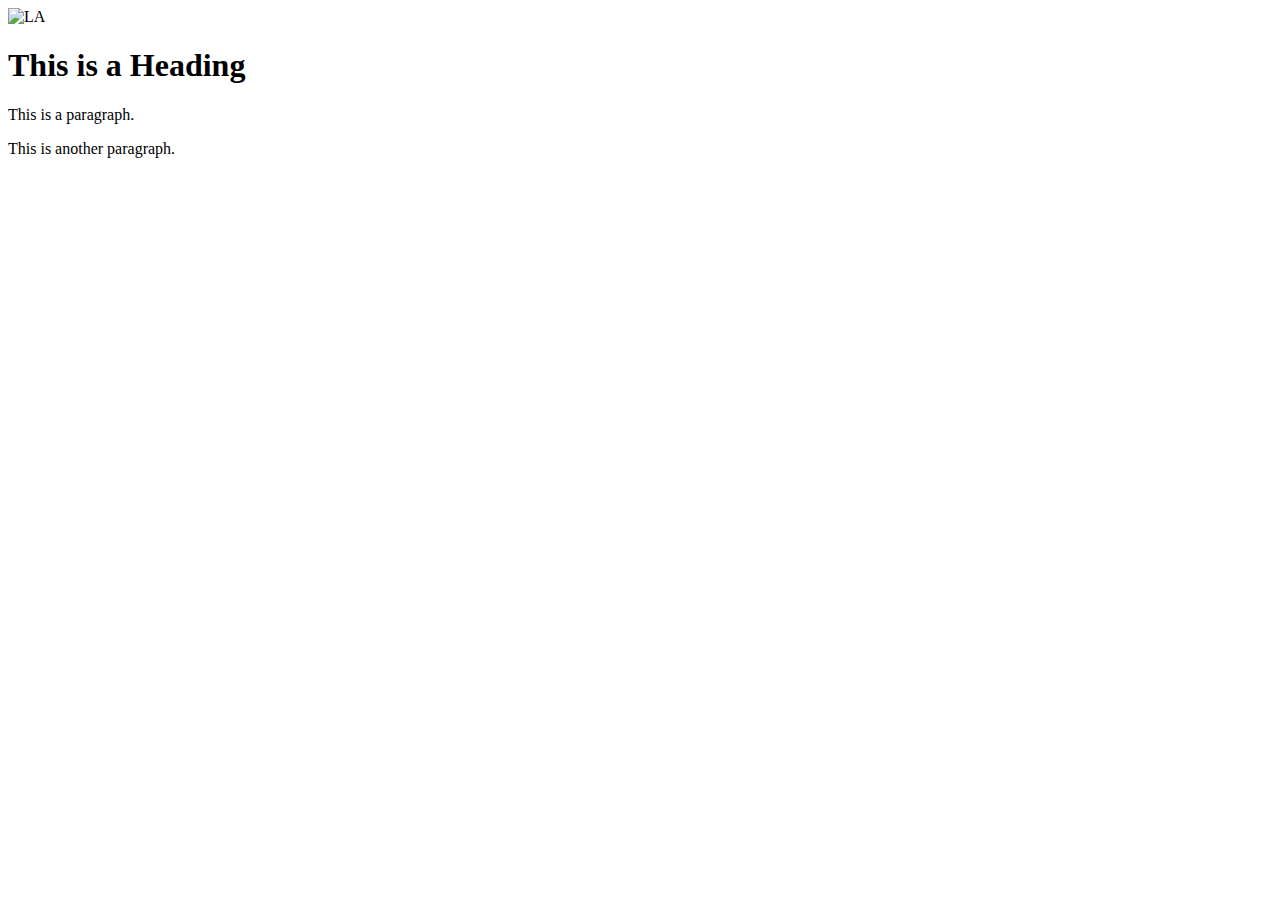
==== index.html @ 625ad121 "Updated index.html" ====
<!DOCTYPE html>
<html lang="en">
<meta charset="UTF-8">
<title>Page Title</title>
<meta name="viewport" content="width=device-width,initial-scale=1">
<link rel="stylesheet" href="">
<style>
</style>
<script src=""></script>
<body>
<img src="img_la.jpg" alt="LA" style="width:100%">
<div class="">
<h1>This is a Heading</h1>
<p>This is a paragraph.</p>
<p>This is another paragraph.</p>
</div>
</body>
</html>
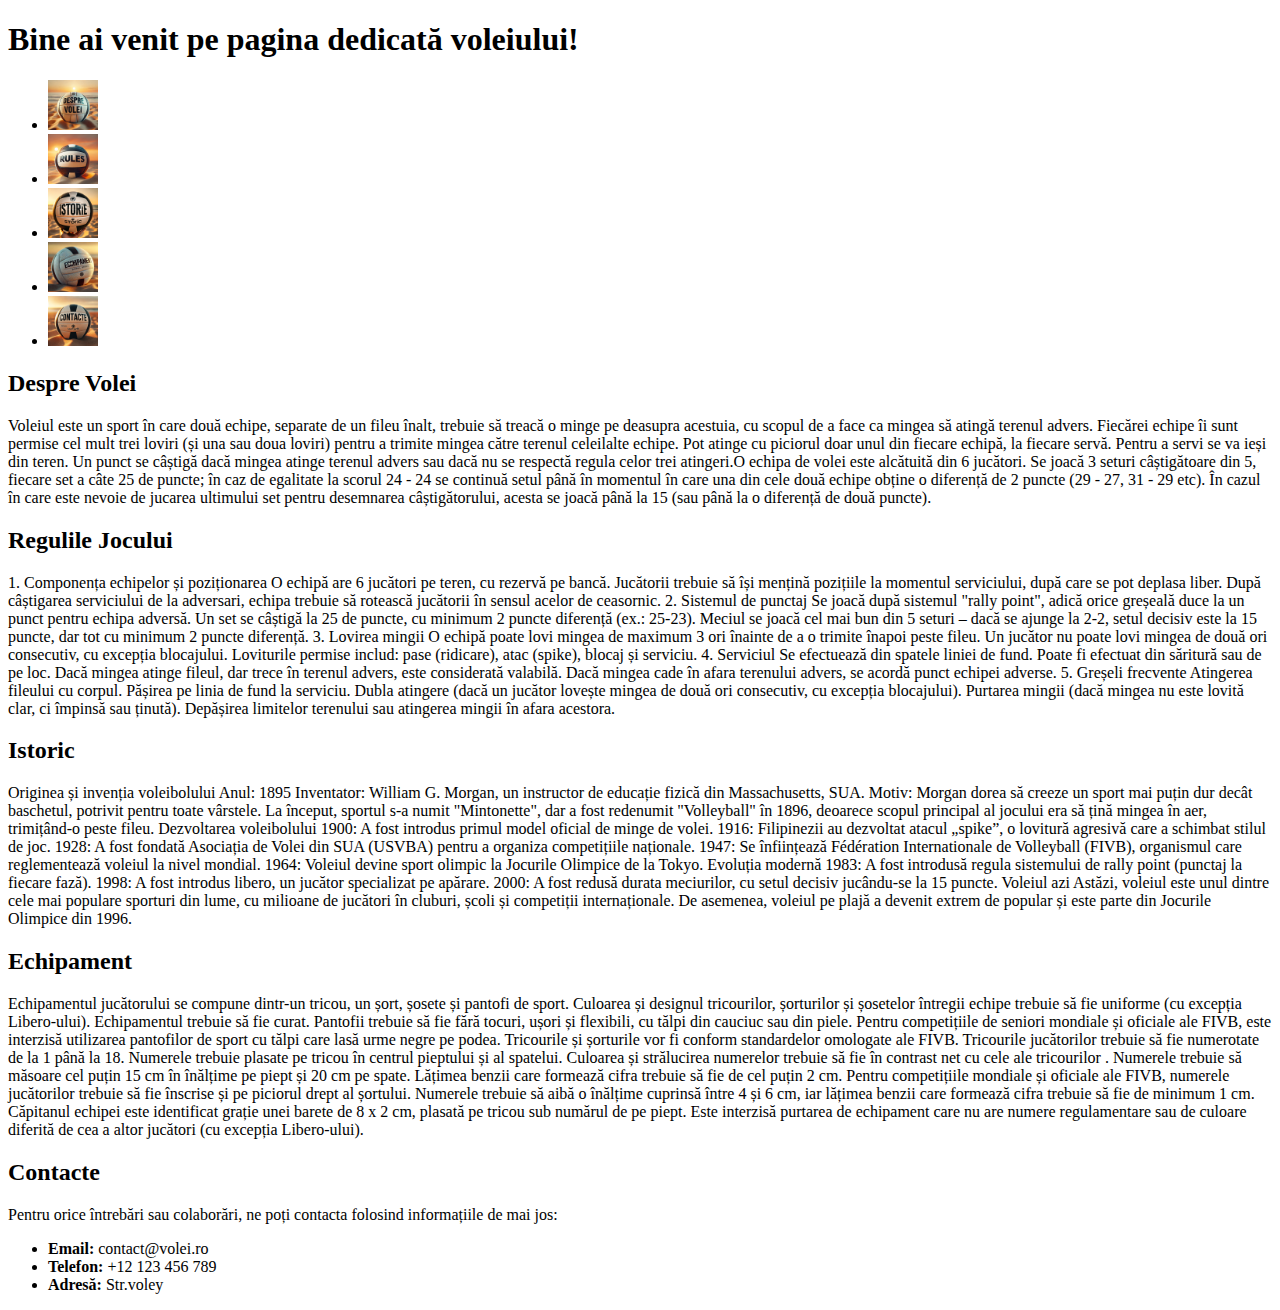
==== commit 78004f10: "actualizare" ====
--- a/index.html
+++ b/index.html
@@ -1,18 +1,105 @@
 <!DOCTYPE html>
-<html lang="en">
-<meta charset="UTF-8">
-<title>Page Title</title>
-<meta name="viewport" content="width=device-width,initial-scale=1">
-<link rel="stylesheet" href="">
-<style>
-</style>
-<script src=""></script>
+<html lang="ro">
+<head>
+    <meta charset="UTF-8">
+    <meta name="viewport" content="width=device-width, initial-scale=1.0">
+    <title>Volei - Sportul Echipei</title>
+</head>
 <body>
-<img src="img_la.jpg" alt="LA" style="width:100%">
-<div class="">
-<h1>This is a Heading</h1>
-<p>This is a paragraph.</p>
-<p>This is another paragraph.</p>
-</div>
+    <header>
+        <h1>Bine ai venit pe pagina dedicată voleiului!</h1>
+    </header>
+    <nav>
+        <ul>
+            <li><a href="#despre"><img src="images/DespreVolei.jpg" alt="Despre Volei" width="50"></a></li>
+            <li><a href="#reguli"><img src="images/Reguli de joc.jpg" alt="Regulile Jocului" width="50"></a></li>
+            <li><a href="#istoric"><img src="images/Istorie.jpg" alt="Istoric" width="50"></a></li>
+            <li><a href="#echipament"><img src="images/Echipament.jpg" alt="Echipament" width="50"></a></li>
+            <li><a href="#contacte"><img src="images/contacte.jpg" alt="Contacte" width="50"></a></li>
+        </ul>
+    </nav>
+    <section id="despre">
+        <h2>Despre Volei</h2>
+        <p>Voleiul este un sport în care două echipe, separate de un fileu înalt, trebuie să treacă o minge pe deasupra acestuia, cu scopul de a face ca mingea să atingă terenul advers. Fiecărei echipe îi sunt permise cel mult trei loviri (și una sau doua loviri) pentru a trimite mingea către terenul celeilalte echipe. Pot atinge cu piciorul doar unul din fiecare echipă, la fiecare servă. Pentru a servi se va ieși din teren. Un punct se câștigă dacă mingea atinge terenul advers sau dacă nu se respectă regula celor trei atingeri.O echipa de volei este alcătuită din 6 jucători. Se joacă 3 seturi câștigătoare din 5, fiecare set a câte 25 de puncte; în caz de egalitate la scorul 24 - 24 se continuă setul până în momentul în care una din cele două echipe obține o diferență de 2 puncte (29 - 27, 31 - 29 etc). În cazul în care este nevoie de jucarea ultimului set pentru desemnarea câștigătorului, acesta se joacă până la 15 (sau până la o diferență de două puncte).</p>
+    </section>
+    <section id="reguli">
+        <h2>Regulile Jocului</h2>
+        <p>1. Componența echipelor și poziționarea
+            O echipă are 6 jucători pe teren, cu rezervă pe bancă.
+            Jucătorii trebuie să își mențină pozițiile la momentul serviciului, după care se pot deplasa liber.
+            După câștigarea serviciului de la adversari, echipa trebuie să rotească jucătorii în sensul acelor de ceasornic.
+            2. Sistemul de punctaj
+            Se joacă după sistemul "rally point", adică orice greșeală duce la un punct pentru echipa adversă.
+            Un set se câștigă la 25 de puncte, cu minimum 2 puncte diferență (ex.: 25-23).
+            Meciul se joacă cel mai bun din 5 seturi – dacă se ajunge la 2-2, setul decisiv este la 15 puncte, dar tot cu minimum 2 puncte diferență.
+            3. Lovirea mingii
+            O echipă poate lovi mingea de maximum 3 ori înainte de a o trimite înapoi peste fileu.
+            Un jucător nu poate lovi mingea de două ori consecutiv, cu excepția blocajului.
+            Loviturile permise includ: pase (ridicare), atac (spike), blocaj și serviciu.
+            4. Serviciul
+            Se efectuează din spatele liniei de fund.
+            Poate fi efectuat din săritură sau de pe loc.
+            Dacă mingea atinge fileul, dar trece în terenul advers, este considerată valabilă.
+            Dacă mingea cade în afara terenului advers, se acordă punct echipei adverse.
+            5. Greșeli frecvente
+            Atingerea fileului cu corpul.
+            Pășirea pe linia de fund la serviciu.
+            Dubla atingere (dacă un jucător lovește mingea de două ori consecutiv, cu excepția blocajului).
+            Purtarea mingii (dacă mingea nu este lovită clar, ci împinsă sau ținută).
+            Depășirea limitelor terenului sau atingerea mingii în afara acestora.</p>
+    </section>
+    <section id="istoric">
+        <h2>Istoric</h2>
+        <p>Originea și invenția voleibolului
+            Anul: 1895
+            Inventator: William G. Morgan, un instructor de educație fizică din Massachusetts, SUA.
+            Motiv: Morgan dorea să creeze un sport mai puțin dur decât baschetul, potrivit pentru toate vârstele.
+            La început, sportul s-a numit "Mintonette", dar a fost redenumit "Volleyball" în 1896, deoarece scopul principal al jocului era să țină mingea în aer, trimițând-o peste fileu.
+            
+            Dezvoltarea voleibolului
+            1900: A fost introdus primul model oficial de minge de volei.
+            1916: Filipinezii au dezvoltat atacul „spike”, o lovitură agresivă care a schimbat stilul de joc.
+            1928: A fost fondată Asociația de Volei din SUA (USVBA) pentru a organiza competițiile naționale.
+            1947: Se înființează Fédération Internationale de Volleyball (FIVB), organismul care reglementează voleiul la nivel mondial.
+            1964: Voleiul devine sport olimpic la Jocurile Olimpice de la Tokyo.
+            Evoluția modernă
+            1983: A fost introdusă regula sistemului de rally point (punctaj la fiecare fază).
+            1998: A fost introdus libero, un jucător specializat pe apărare.
+            2000: A fost redusă durata meciurilor, cu setul decisiv jucându-se la 15 puncte.
+            Voleiul azi
+            Astăzi, voleiul este unul dintre cele mai populare sporturi din lume, cu milioane de jucători în cluburi, școli și competiții internaționale. De asemenea, voleiul pe plajă a devenit extrem de popular și este parte din Jocurile Olimpice din 1996.</p>
+    </section>
+    <section id="echipament">
+        <h2>Echipament</h2>
+        <p>Echipamentul jucătorului se compune dintr-un tricou, un șort, șosete și pantofi de sport. Culoarea și designul tricourilor, șorturilor și șosetelor întregii echipe trebuie să fie uniforme (cu excepția Libero-ului). Echipamentul trebuie să fie curat.
+
+            Pantofii trebuie să fie fără tocuri, ușori și flexibili, cu tălpi din cauciuc sau din piele.
+            
+            Pentru competițiile de seniori mondiale și oficiale ale FIVB, este interzisă utilizarea pantofilor de sport cu tălpi care lasă urme negre pe podea. Tricourile și șorturile vor fi conform standardelor omologate ale FIVB.
+            
+            Tricourile jucătorilor trebuie să fie numerotate de la 1 până la 18.
+            
+            Numerele trebuie plasate pe tricou în centrul pieptului și al spatelui. Culoarea și strălucirea numerelor trebuie să fie în contrast net cu cele ale tricourilor .
+            
+            Numerele trebuie să măsoare cel puțin 15 cm în înălțime pe piept și 20 cm pe spate. Lățimea benzii care formează cifra trebuie să fie de cel puțin 2 cm.
+            
+            Pentru competițiile mondiale și oficiale ale FIVB, numerele jucătorilor trebuie să fie înscrise și pe piciorul drept al șortului. Numerele trebuie să aibă o înălțime cuprinsă între 4 și 6 cm, iar lățimea benzii care formează cifra trebuie să fie de minimum 1 cm.
+            
+            Căpitanul echipei este identificat grație unei barete de 8 x 2 cm, plasată pe tricou sub numărul de pe piept.
+            
+            Este interzisă purtarea de echipament care nu are numere regulamentare sau de culoare diferită de cea a altor jucători (cu excepția Libero-ului).</p>
+    </section>
+    <section id="contacte">
+        <h2>Contacte</h2>
+        <p>Pentru orice întrebări sau colaborări, ne poți contacta folosind informațiile de mai jos:</p>
+        <ul>
+            <li><strong>Email:</strong> contact@volei.ro</li>
+            <li><strong>Telefon:</strong> +12 123 456 789</li>
+            <li><strong>Adresă:</strong> Str.voley </li>
+        </ul>
+
+      
+    </section>
+    
 </body>
-</html>+</html>
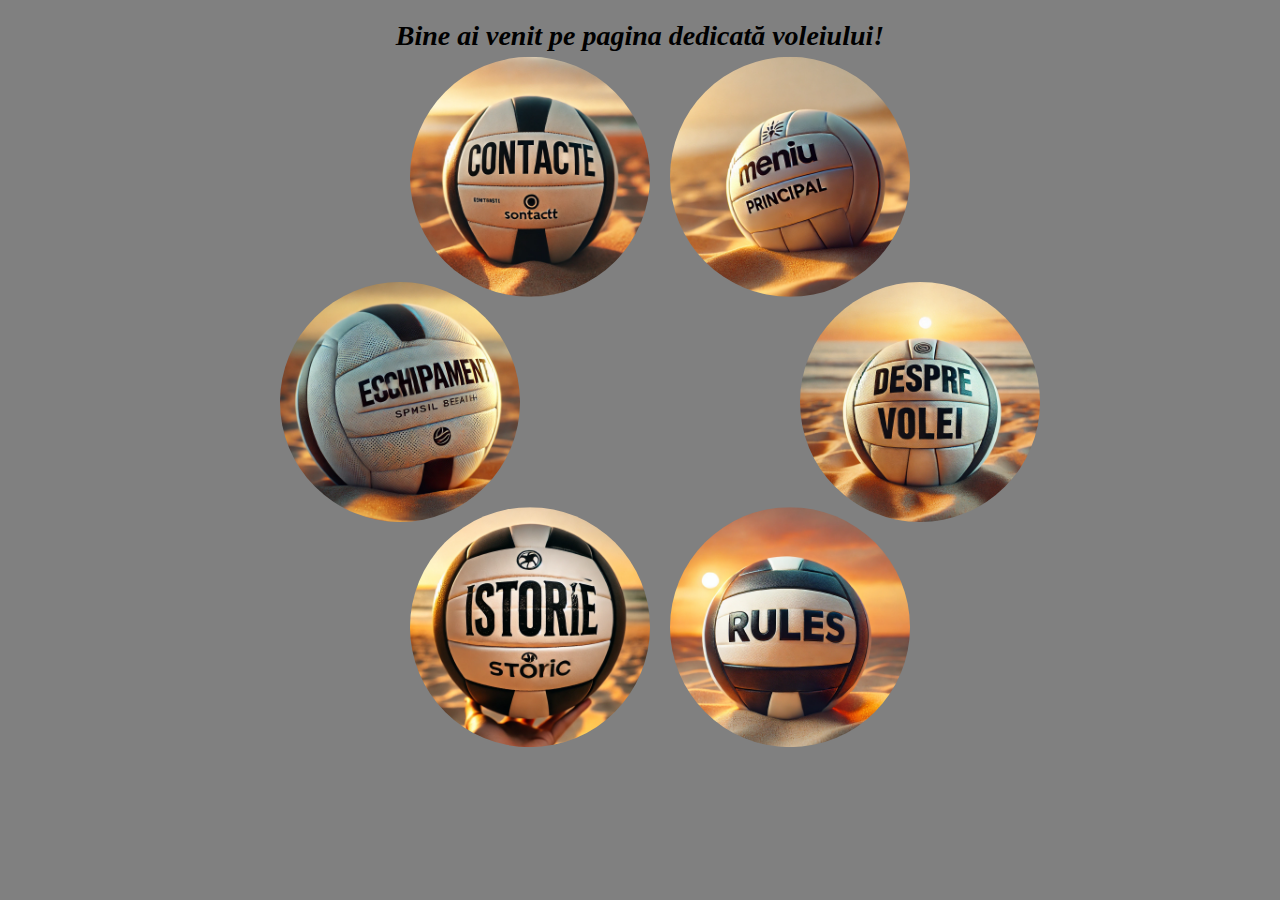
==== commit 61d0813b: "push files" ====
--- a/index.html
+++ b/index.html
@@ -4,102 +4,25 @@
     <meta charset="UTF-8">
     <meta name="viewport" content="width=device-width, initial-scale=1.0">
     <title>Volei - Sportul Echipei</title>
+    <link rel="stylesheet" href="style/style.css">
 </head>
 <body>
     <header>
         <h1>Bine ai venit pe pagina dedicată voleiului!</h1>
     </header>
-    <nav>
+    <nav class="menu-circular">
         <ul>
-            <li><a href="#despre"><img src="images/DespreVolei.jpg" alt="Despre Volei" width="50"></a></li>
-            <li><a href="#reguli"><img src="images/Reguli de joc.jpg" alt="Regulile Jocului" width="50"></a></li>
-            <li><a href="#istoric"><img src="images/Istorie.jpg" alt="Istoric" width="50"></a></li>
-            <li><a href="#echipament"><img src="images/Echipament.jpg" alt="Echipament" width="50"></a></li>
-            <li><a href="#contacte"><img src="images/contacte.jpg" alt="Contacte" width="50"></a></li>
+            <li><a href="DespreVolei.html"><img src="images/DespreVolei.jpg" alt="Despre Volei"></a></li>
+            <li><a href="Reguli.html"><img src="images/Reguli de joc.jpg" alt="Regulile Jocului"></a></li>
+            <li><a href="Istorie.html"><img src="images/Istorie.jpg" alt="Istoric"></a></li>
+            <li><a href="Echipament.html"><img src="images/Echipament.jpg" alt="Echipament"></a></li>
+            <li><a href="contact.html"><img src="images/contacte.jpg" alt="Contacte"></a></li>
+            <li><a href="index.html"><img src="images/meniu.jpg" alt="Meniu Principal"></a></li>
         </ul>
     </nav>
-    <section id="despre">
-        <h2>Despre Volei</h2>
-        <p>Voleiul este un sport în care două echipe, separate de un fileu înalt, trebuie să treacă o minge pe deasupra acestuia, cu scopul de a face ca mingea să atingă terenul advers. Fiecărei echipe îi sunt permise cel mult trei loviri (și una sau doua loviri) pentru a trimite mingea către terenul celeilalte echipe. Pot atinge cu piciorul doar unul din fiecare echipă, la fiecare servă. Pentru a servi se va ieși din teren. Un punct se câștigă dacă mingea atinge terenul advers sau dacă nu se respectă regula celor trei atingeri.O echipa de volei este alcătuită din 6 jucători. Se joacă 3 seturi câștigătoare din 5, fiecare set a câte 25 de puncte; în caz de egalitate la scorul 24 - 24 se continuă setul până în momentul în care una din cele două echipe obține o diferență de 2 puncte (29 - 27, 31 - 29 etc). În cazul în care este nevoie de jucarea ultimului set pentru desemnarea câștigătorului, acesta se joacă până la 15 (sau până la o diferență de două puncte).</p>
-    </section>
-    <section id="reguli">
-        <h2>Regulile Jocului</h2>
-        <p>1. Componența echipelor și poziționarea
-            O echipă are 6 jucători pe teren, cu rezervă pe bancă.
-            Jucătorii trebuie să își mențină pozițiile la momentul serviciului, după care se pot deplasa liber.
-            După câștigarea serviciului de la adversari, echipa trebuie să rotească jucătorii în sensul acelor de ceasornic.
-            2. Sistemul de punctaj
-            Se joacă după sistemul "rally point", adică orice greșeală duce la un punct pentru echipa adversă.
-            Un set se câștigă la 25 de puncte, cu minimum 2 puncte diferență (ex.: 25-23).
-            Meciul se joacă cel mai bun din 5 seturi – dacă se ajunge la 2-2, setul decisiv este la 15 puncte, dar tot cu minimum 2 puncte diferență.
-            3. Lovirea mingii
-            O echipă poate lovi mingea de maximum 3 ori înainte de a o trimite înapoi peste fileu.
-            Un jucător nu poate lovi mingea de două ori consecutiv, cu excepția blocajului.
-            Loviturile permise includ: pase (ridicare), atac (spike), blocaj și serviciu.
-            4. Serviciul
-            Se efectuează din spatele liniei de fund.
-            Poate fi efectuat din săritură sau de pe loc.
-            Dacă mingea atinge fileul, dar trece în terenul advers, este considerată valabilă.
-            Dacă mingea cade în afara terenului advers, se acordă punct echipei adverse.
-            5. Greșeli frecvente
-            Atingerea fileului cu corpul.
-            Pășirea pe linia de fund la serviciu.
-            Dubla atingere (dacă un jucător lovește mingea de două ori consecutiv, cu excepția blocajului).
-            Purtarea mingii (dacă mingea nu este lovită clar, ci împinsă sau ținută).
-            Depășirea limitelor terenului sau atingerea mingii în afara acestora.</p>
-    </section>
-    <section id="istoric">
-        <h2>Istoric</h2>
-        <p>Originea și invenția voleibolului
-            Anul: 1895
-            Inventator: William G. Morgan, un instructor de educație fizică din Massachusetts, SUA.
-            Motiv: Morgan dorea să creeze un sport mai puțin dur decât baschetul, potrivit pentru toate vârstele.
-            La început, sportul s-a numit "Mintonette", dar a fost redenumit "Volleyball" în 1896, deoarece scopul principal al jocului era să țină mingea în aer, trimițând-o peste fileu.
-            
-            Dezvoltarea voleibolului
-            1900: A fost introdus primul model oficial de minge de volei.
-            1916: Filipinezii au dezvoltat atacul „spike”, o lovitură agresivă care a schimbat stilul de joc.
-            1928: A fost fondată Asociația de Volei din SUA (USVBA) pentru a organiza competițiile naționale.
-            1947: Se înființează Fédération Internationale de Volleyball (FIVB), organismul care reglementează voleiul la nivel mondial.
-            1964: Voleiul devine sport olimpic la Jocurile Olimpice de la Tokyo.
-            Evoluția modernă
-            1983: A fost introdusă regula sistemului de rally point (punctaj la fiecare fază).
-            1998: A fost introdus libero, un jucător specializat pe apărare.
-            2000: A fost redusă durata meciurilor, cu setul decisiv jucându-se la 15 puncte.
-            Voleiul azi
-            Astăzi, voleiul este unul dintre cele mai populare sporturi din lume, cu milioane de jucători în cluburi, școli și competiții internaționale. De asemenea, voleiul pe plajă a devenit extrem de popular și este parte din Jocurile Olimpice din 1996.</p>
-    </section>
-    <section id="echipament">
-        <h2>Echipament</h2>
-        <p>Echipamentul jucătorului se compune dintr-un tricou, un șort, șosete și pantofi de sport. Culoarea și designul tricourilor, șorturilor și șosetelor întregii echipe trebuie să fie uniforme (cu excepția Libero-ului). Echipamentul trebuie să fie curat.
-
-            Pantofii trebuie să fie fără tocuri, ușori și flexibili, cu tălpi din cauciuc sau din piele.
-            
-            Pentru competițiile de seniori mondiale și oficiale ale FIVB, este interzisă utilizarea pantofilor de sport cu tălpi care lasă urme negre pe podea. Tricourile și șorturile vor fi conform standardelor omologate ale FIVB.
-            
-            Tricourile jucătorilor trebuie să fie numerotate de la 1 până la 18.
-            
-            Numerele trebuie plasate pe tricou în centrul pieptului și al spatelui. Culoarea și strălucirea numerelor trebuie să fie în contrast net cu cele ale tricourilor .
-            
-            Numerele trebuie să măsoare cel puțin 15 cm în înălțime pe piept și 20 cm pe spate. Lățimea benzii care formează cifra trebuie să fie de cel puțin 2 cm.
-            
-            Pentru competițiile mondiale și oficiale ale FIVB, numerele jucătorilor trebuie să fie înscrise și pe piciorul drept al șortului. Numerele trebuie să aibă o înălțime cuprinsă între 4 și 6 cm, iar lățimea benzii care formează cifra trebuie să fie de minimum 1 cm.
-            
-            Căpitanul echipei este identificat grație unei barete de 8 x 2 cm, plasată pe tricou sub numărul de pe piept.
-            
-            Este interzisă purtarea de echipament care nu are numere regulamentare sau de culoare diferită de cea a altor jucători (cu excepția Libero-ului).</p>
-    </section>
-    <section id="contacte">
-        <h2>Contacte</h2>
-        <p>Pentru orice întrebări sau colaborări, ne poți contacta folosind informațiile de mai jos:</p>
-        <ul>
-            <li><strong>Email:</strong> contact@volei.ro</li>
-            <li><strong>Telefon:</strong> +12 123 456 789</li>
-            <li><strong>Adresă:</strong> Str.voley </li>
-        </ul>
-
-      
-    </section>
+    
+    
+    
     
 </body>
 </html>
--- a/style/style.css
+++ b/style/style.css
@@ -0,0 +1,141 @@
+header {
+    text-align: center; 
+    font-style: italic; 
+    margin-top: 20px; 
+}
+
+h1 {
+    font-size: 28px; 
+    color: black; 
+}
+
+/* Stil doar pentru meniul din index.html */
+.menu-circular ul {
+    display: flex;
+    flex-wrap: wrap;
+    justify-content: center;
+    align-items: center;
+    list-style: none;
+    width: 600px; 
+    height: 600px;
+    margin: 50px auto;
+    position: relative;
+}
+
+.menu-circular ul li {
+    position: absolute;
+    width: 240px; 
+    height: 240px;
+}
+
+.menu-circular ul li:nth-child(1) { transform: rotate(0deg) translate(260px) rotate(0deg); }
+.menu-circular ul li:nth-child(2) { transform: rotate(60deg) translate(260px) rotate(-60deg); }
+.menu-circular ul li:nth-child(3) { transform: rotate(120deg) translate(260px) rotate(-120deg); }
+.menu-circular ul li:nth-child(4) { transform: rotate(180deg) translate(260px) rotate(-180deg); }
+.menu-circular ul li:nth-child(5) { transform: rotate(240deg) translate(260px) rotate(-240deg); }
+.menu-circular ul li:nth-child(6) { transform: rotate(300deg) translate(260px) rotate(-300deg); } 
+
+.menu-circular ul li a img {
+    width: 100%;
+    height: auto;
+    border-radius: 50%; 
+}
+.menu-circular ul li a img:hover,
+.menu-orizontal ul li a img:hover {
+    transform: scale(1.1); /* Mărește butonul la hover */
+}
+
+/* Stil doar pentru meniul de pe paginile secundare */
+.menu-orizontal ul {
+    display: flex;
+    justify-content: center;
+    align-items: center;
+    list-style: none;
+    padding: 0;
+    margin: 20px auto;
+}
+
+.menu-orizontal ul li {
+    margin: 0 15px; 
+}
+
+.menu-orizontal ul li a img {
+    width: 150px; 
+    height: auto;
+    border-radius: 10px; 
+    transition: transform 0.3s;
+}
+
+.menu-orizontal ul li a img:hover {
+    transform: scale(1.1); 
+}
+
+
+
+
+/* Aplica stiluri DOAR în DespreVolei.html */
+.pagina-despre #despre {
+    display: flex;
+    align-items: center;
+    gap: 20px;
+    padding: 20px;
+}
+
+.pagina-despre #despre img {
+    width: 300px;  
+    height: auto;
+    border-radius: 10px;
+    box-shadow: 2px 2px 10px rgba(0, 0, 0, 0.2);
+}
+
+.pagina-despre #despre p {
+    max-width: 600px;
+    text-align: justify;
+    font-size: 18px;
+    line-height: 1.6;
+}
+
+
+.pagina-despre .menu-orizontal {
+    display: flex;
+    justify-content: center;
+    gap: 10px;
+}
+
+.pagina-despre .menu-orizontal ul {
+    list-style: none;
+    padding: 0;
+}
+
+.pagina-despre .menu-orizontal li {
+    display: inline-block;
+    margin: 10px;
+}
+
+.pagina-despre .menu-orizontal img {
+    width: 80px; 
+    transition: transform 0.3s ease-in-out;
+}
+
+.pagina-despre .menu-orizontal img:hover {
+    transform: scale(1.2);
+}
+
+
+.pagina-despre #imagine-despre {
+    width: 400px;  
+    height: auto;
+    float: right;  
+    margin: 20px 0 20px 20px;  
+    border-radius: 15px;  
+    box-shadow: 5px 5px 15px rgba(0, 0, 0, 0.3);  
+}
+
+
+
+body {
+    background-color: grey;
+}
+
+
+
